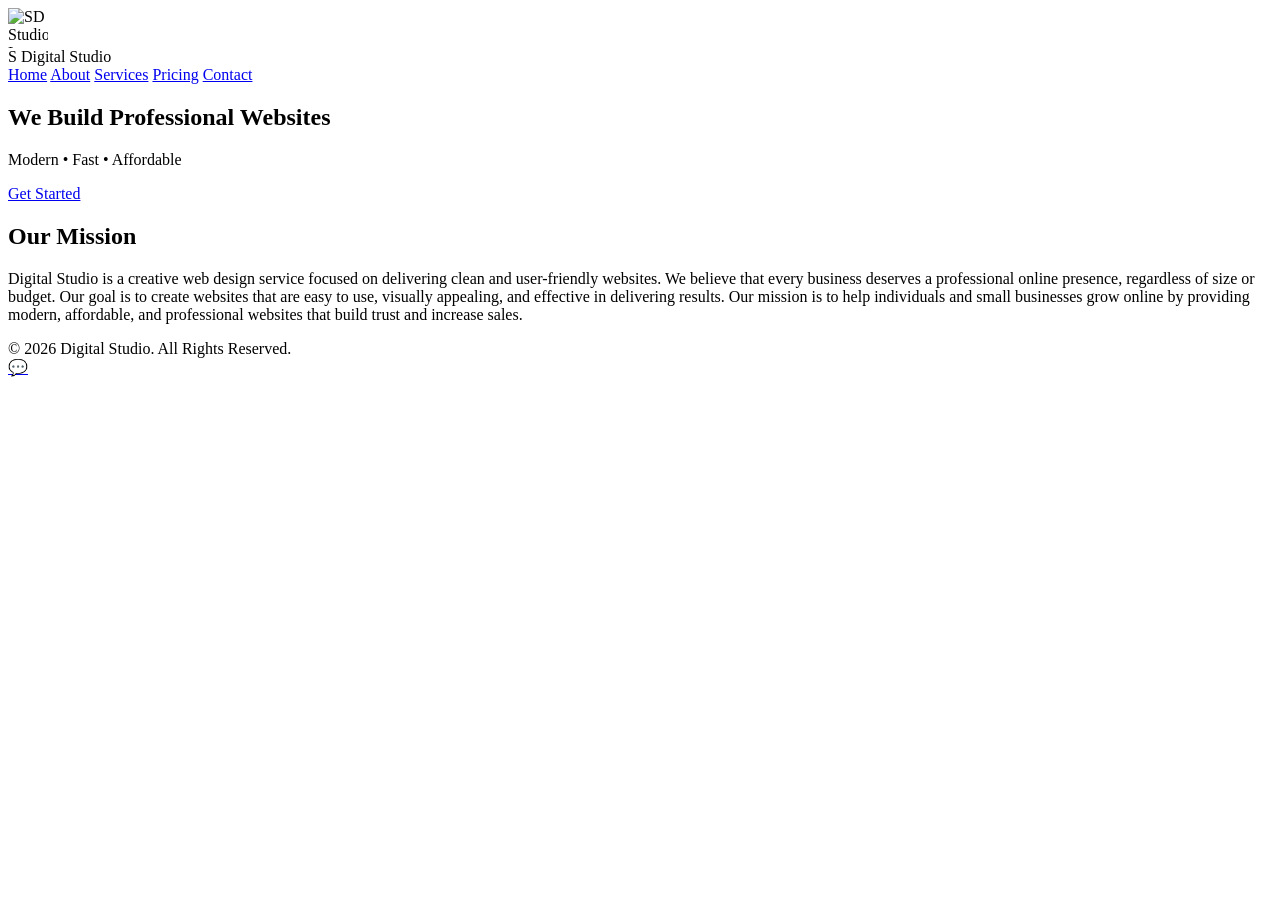
==== index.html @ 8a870233 "Add files via upload" ====
<!DOCTYPE html>
<html lang="en">
<head>
  <meta charset="UTF-8">
  <title>S Digital Studio | Professional Websites</title>
  <link rel="stylesheet" href="css/style.css">
</head>
<body>

<header>
  <div class="logo">
  <img src="images/logo.png" alt="SD Studio Logo"
       style="height:40px; width:auto; max-width:40px; display:block;">
  <span>S Digital Studio</span>
</div>

  <nav>
    <a href="index.html">Home</a>
    <a href="about.html">About</a>
    <a href="services.html">Services</a>
    <a href="pricing.html">Pricing</a>
    <a href="contact.html">Contact</a>
  </nav>
</header>

<section class="hero">
  <h1>We Build Professional Websites</h1>
  <p>Modern • Fast • Affordable</p>
  <a href="contact.html" class="btn">Get Started</a>
</section>

<section class="content">
  <h2>Our Mission</h2>
  <p>
   Digital Studio is a creative web design service focused on delivering clean and user-friendly websites. We believe that every business deserves a professional online presence, regardless of size or budget.

Our goal is to create websites that are easy to use, visually appealing, and effective in delivering results. Our mission is to help individuals and small businesses grow online by providing
    modern, affordable, and professional websites that build trust and increase sales.
  </p>
</section>

<footer>
  © 2026 Digital Studio. All Rights Reserved.
</footer>

<a href="https://wa.me/03181007616" class="whatsapp-float">💬</a>

</body>
</html>
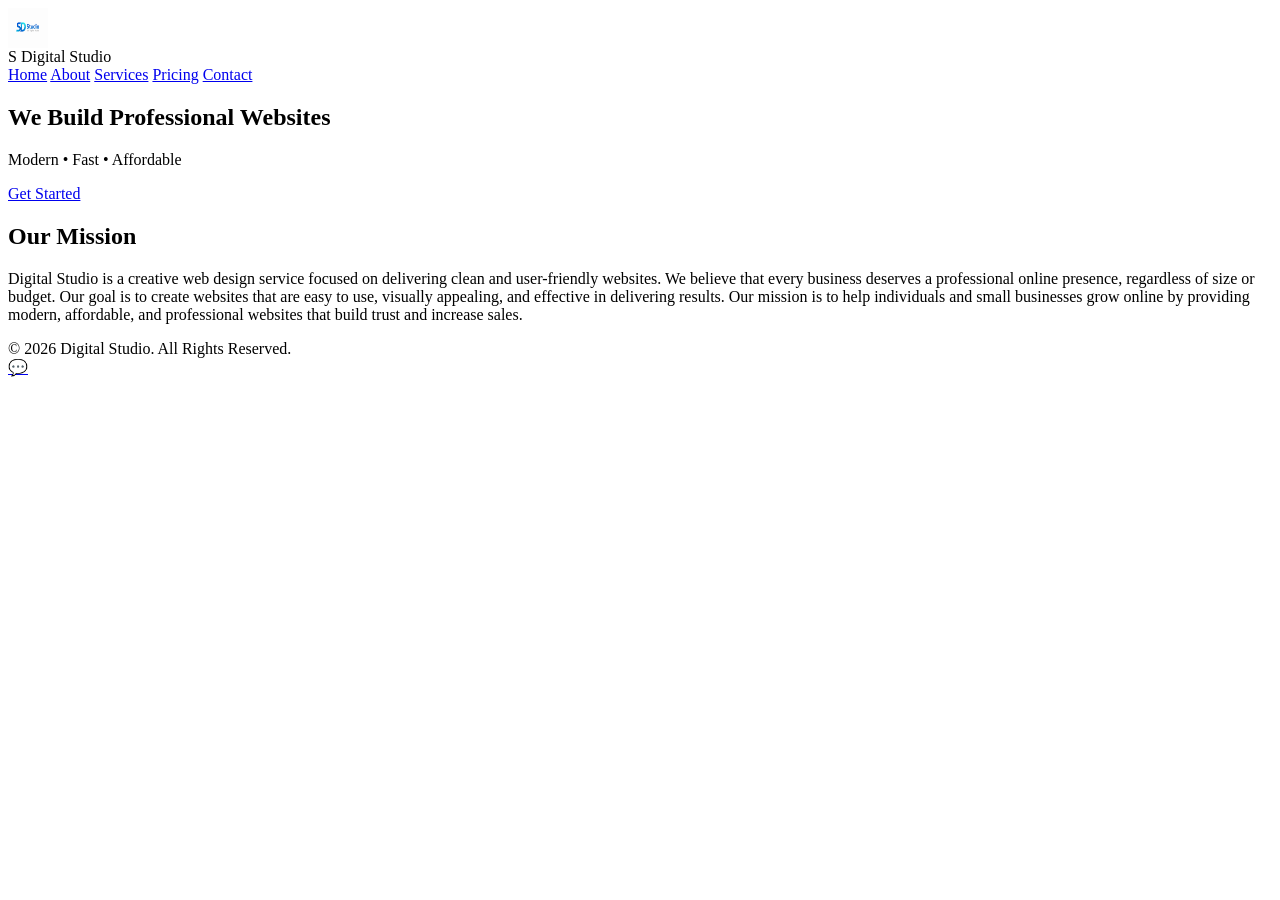
==== commit 7370a528: "Update index.html" ====
--- a/index.html
+++ b/index.html
@@ -9,7 +9,7 @@
 
 <header>
   <div class="logo">
-  <img src="images/logo.png" alt="SD Studio Logo"
+  <img src="logo.png" alt="SD Studio Logo"
        style="height:40px; width:auto; max-width:40px; display:block;">
   <span>S Digital Studio</span>
 </div>
